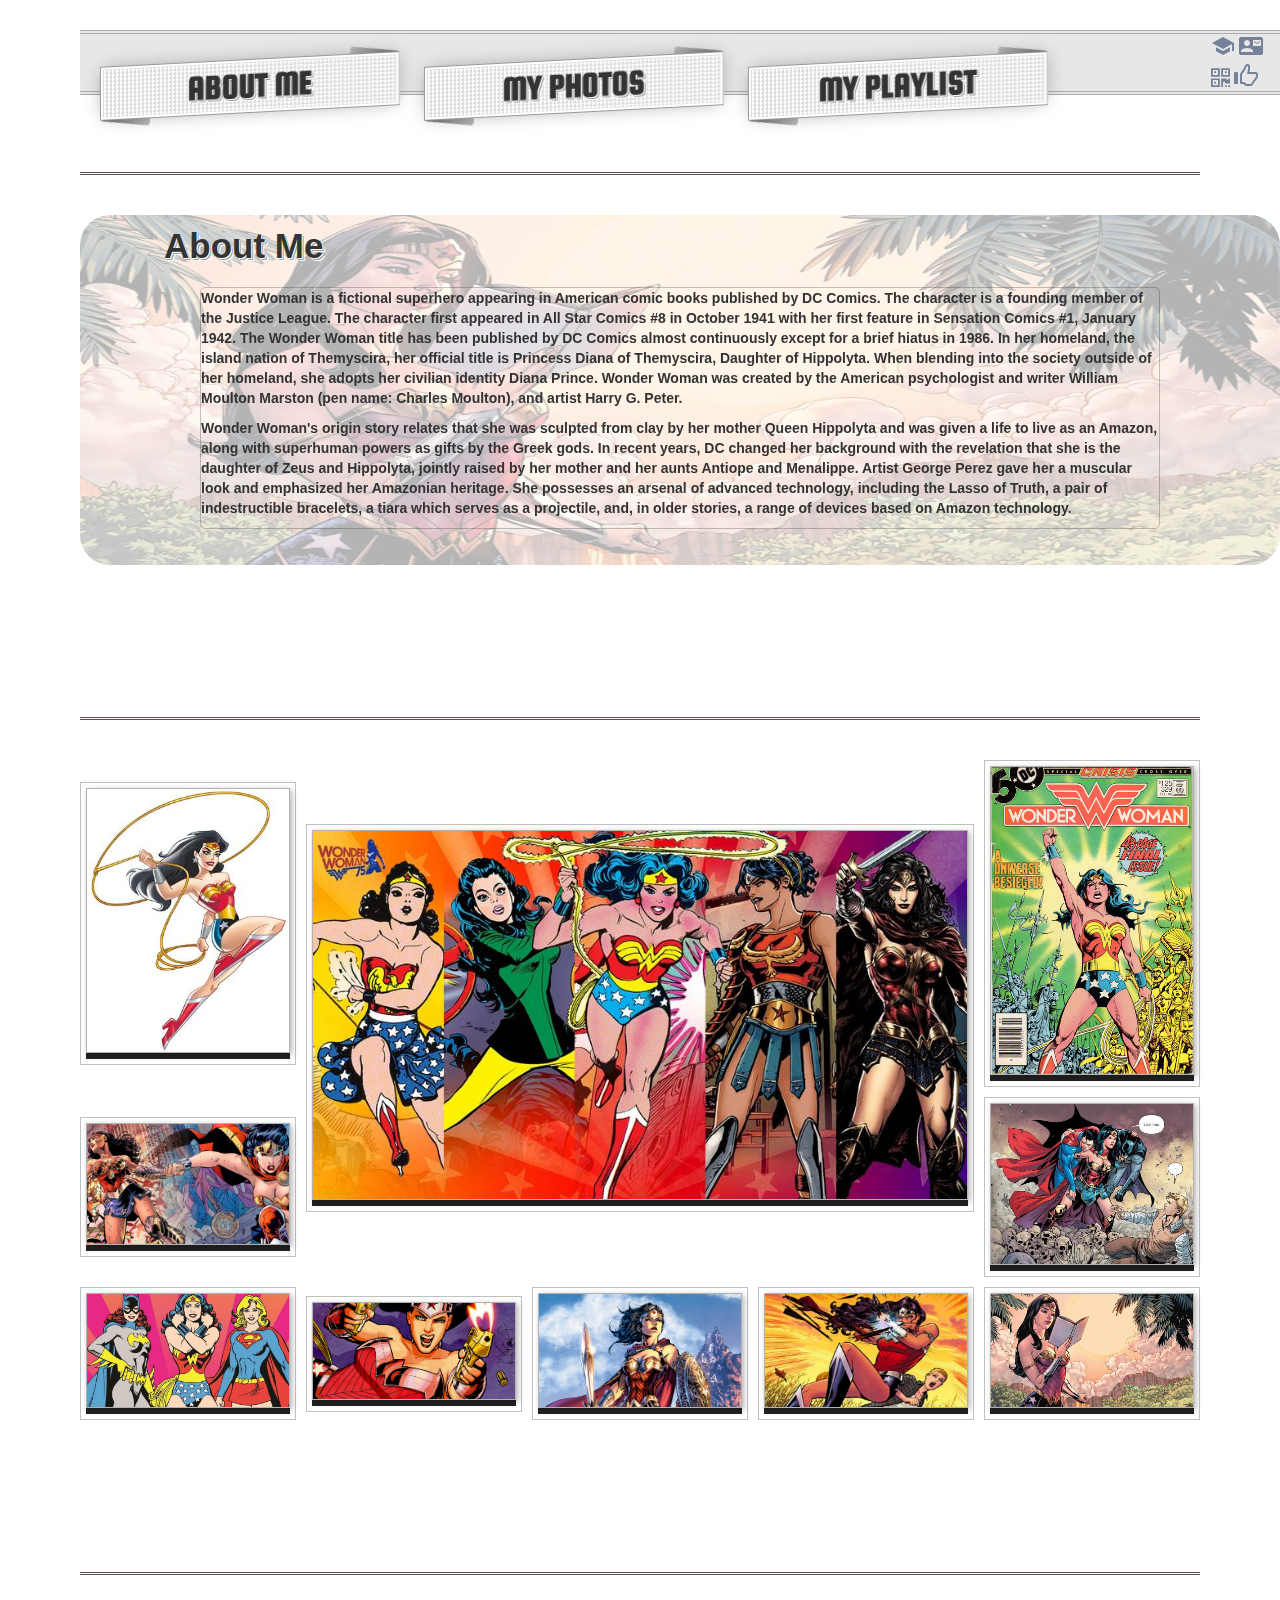
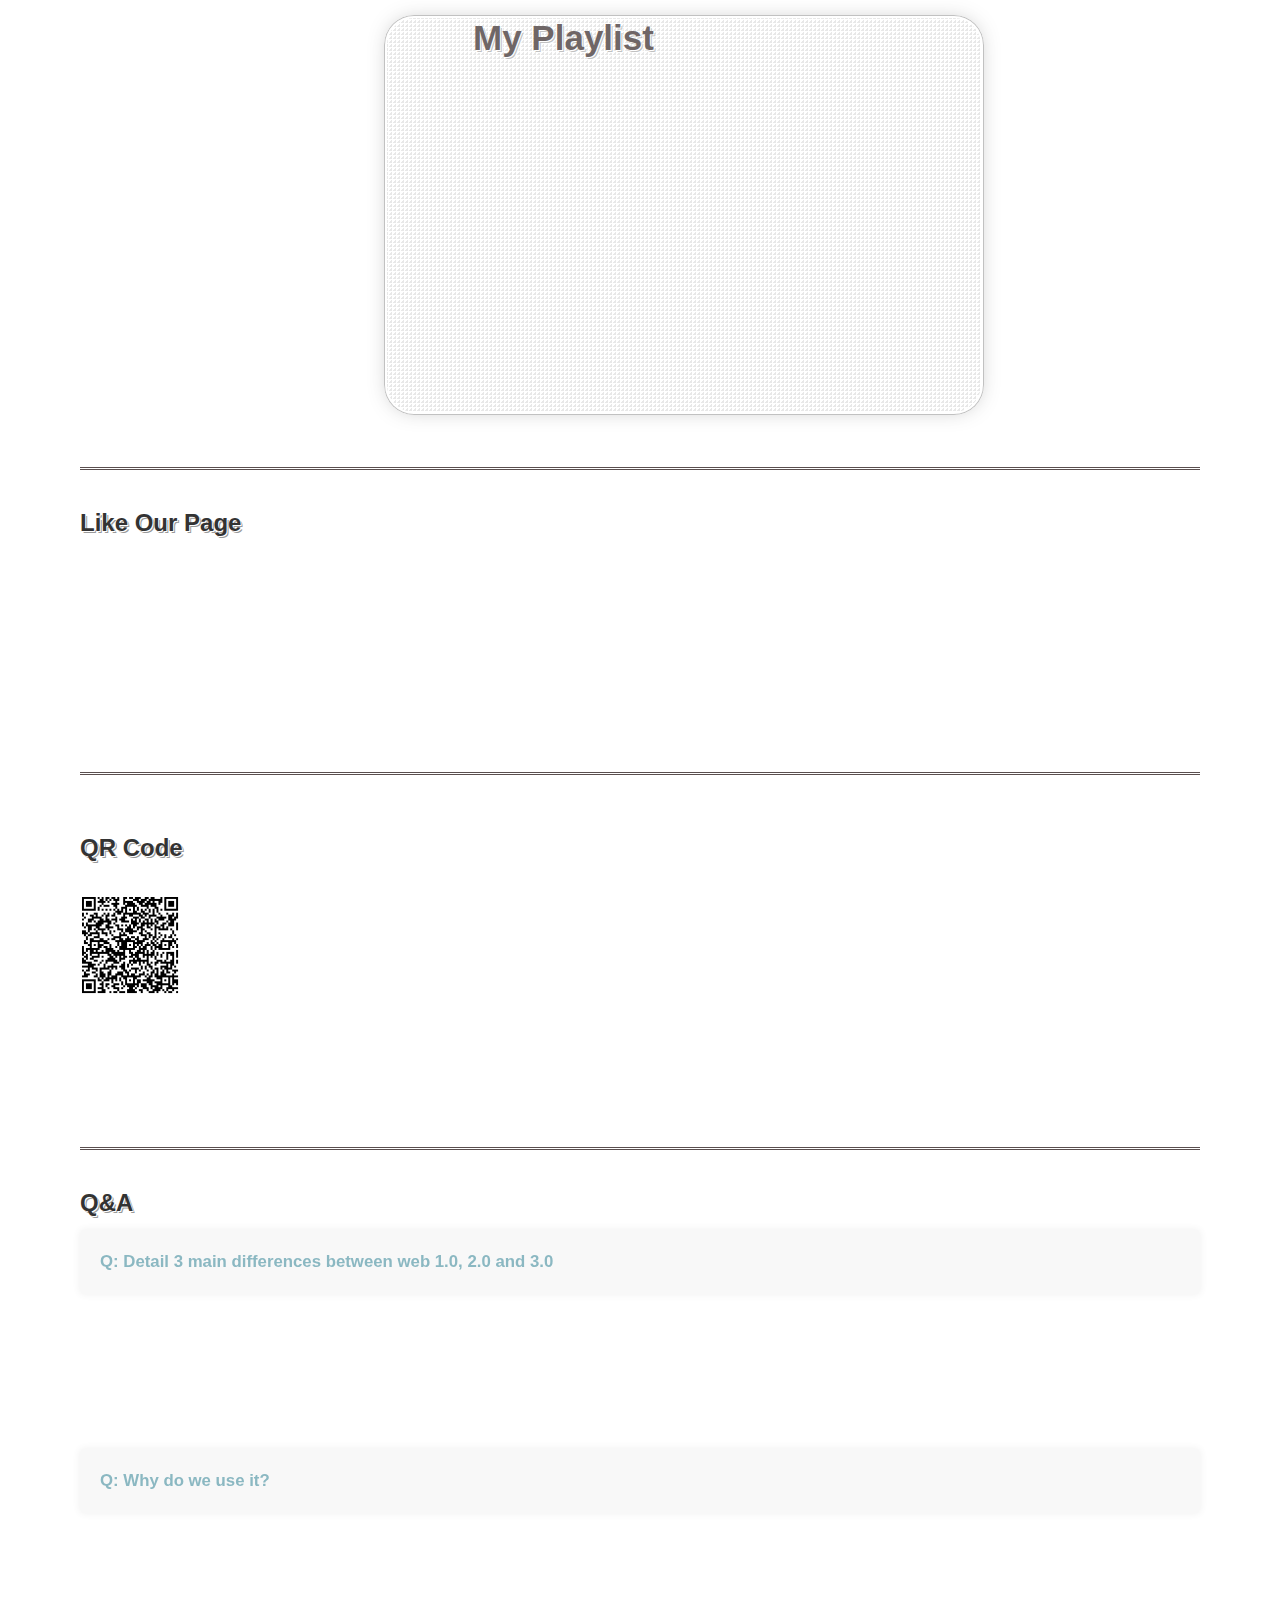
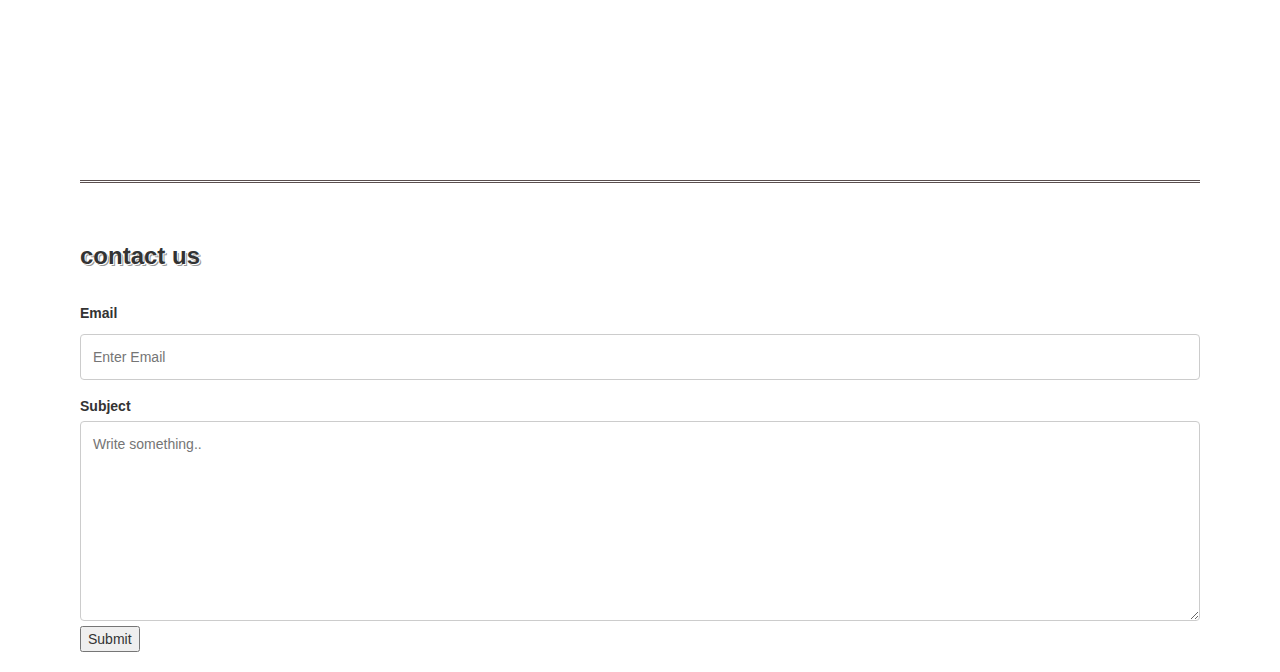
==== WW svivot.html @ ef7c27b9 "Add files via upload" ====
<!DOCTYPE html>
<html>
<head>
<link rel="stylesheet" type="text/css" href="style.css" />
<link rel="stylesheet" href="https://fonts.googleapis.com/icon?family=Material+Icons">
<link rel="stylesheet" href="https://maxcdn.bootstrapcdn.com/bootstrap/3.3.7/css/bootstrap.min.css">
<link rel="stylesheet" href="https://cdnjs.cloudflare.com/ajax/libs/font-awesome/4.7.0/css/font-awesome.min.css">
</head>
<body>
  
<span>
    <ul id="menu">
        <span id="menu-headers">
            <li><a href="#about">About Me</a></li>
            <li><a href="#photos">My Photos</a></li>
            <li><a href="#playlist">My Playlist</a></li>
        </span>
        <span id="menu-icons"> 
 
                    <li><a href="#spa"><i class="medium material-icons"
                        style="color:rgba(18, 41, 85, 0.534)">school</i></a>
                    <a href="#contact"><i class="medium material-icons" 
                        style="color:rgba(18, 41, 85, 0.534)">contact_mail</i></a></li>

                <li><a href="#qrcoder"><i class="fa fa-qrcode" 
                    style="color:rgba(18, 41, 85, 0.534);font-size:24px"></i></a>
                <a href="#like"><i class="glyphicon glyphicon-thumbs-up" 
                    style="color:rgba(18, 41, 85, 0.534);font-size:24px"></i></a></li>
        </span>
       
    </ul>
</span>

<section id="about" class="section">
                <br/>
                <hr>
                <br/>
<div class="image" style="height:350px;width:1200px">
        <img src="about.png" alt="wonder women reading">
        <h1>About Me</h1>
        <div class="middle">
                <p>Wonder Woman is a fictional superhero appearing in American comic books published by DC Comics. The character is a founding member of the Justice League. The character first appeared in All Star Comics #8 in October 1941 with her first feature in Sensation Comics #1, January 1942. The Wonder Woman title has been published by DC Comics almost continuously except for a brief hiatus in 1986. In her homeland, the island nation of Themyscira, her official title is Princess Diana of Themyscira, Daughter of Hippolyta. When blending into the society outside of her homeland, she adopts her civilian identity Diana Prince.
                      Wonder Woman was created by the American psychologist and writer William Moulton Marston (pen name: Charles Moulton), and artist Harry G. Peter. 
                </p>
                <p>Wonder Woman's origin story relates that she was sculpted from clay by her mother Queen Hippolyta and was given a life to live as an Amazon, along with superhuman powers as gifts by the Greek gods. In recent years, DC changed her background with the revelation that she is the daughter of Zeus and Hippolyta, jointly raised by her mother and her aunts Antiope and Menalippe. 
                   Artist George Perez gave her a muscular look and emphasized her Amazonian heritage. She possesses an arsenal of advanced technology, including the Lasso of Truth, a pair of indestructible bracelets, a tiara which serves as a projectile, and, in older stories, a range of devices based on Amazon technology.</p>
        </div>     
</div>

</section>

<section id="photos" class="section">
        <br/>
        <hr>
        <br/>
        <div class="grid">
                <figure>
                        <img src="WW.jpg"
                             alt="ww1">
                        <figcaption></figcaption>
                </figure>
                <figure>
                        <img src="WW (1).jpg"
                             alt="ww3">
                        <figcaption></figcaption>
                </figure>  
                <figure>
                        <img src="ww-vol-1-329.jpg"
                        alt="ww2">
                        <figcaption></figcaption>      
                </figure>
                 
                <figure>
                        <img src="wonderwoman-2.jpg"
                             alt="ww3">
                        <figcaption></figcaption>
                </figure>   
                <figure>
                        <img src="czsGS.jpg"
                             alt="ww1">
                        <figcaption></figcaption>
                </figure>
                <figure>
                        <img src="dcwomens1_LargeWide.jpg"
                        alt="ww2">
                        <figcaption></figcaption>      
                </figure>
                 
                <figure>
                        <img src="GalleryChar_1900x900_WW8_52ab8f656e8b93.53907551.jpg"
                             alt="ww3">
                        <figcaption></figcaption>
                </figure>   
                 <figure>
                        <img src="wonder-woman-75th-anniversary.jpg"
                        alt="ww2">
                        <figcaption></figcaption>      
                </figure>
                <figure>
                        <img src="wonder-woman-new-52.jpg"
                             alt="ww3">
                        <figcaption></figcaption>
                </figure> 
                <figure>
                        <img src="about.png"
                             alt="ww3">
                        <figcaption></figcaption>
                </figure> 
        </div> 
</section>

<section id="playlist" class="section">
        <br/>
        <hr>
        <br/>
        <div class="back size">
                    <div style="position:absolute; top:12%; left: 9%">
                            <h2>My Playlist</h2>
                            <iframe width="500" height="300" src="https://www.youtube.com/embed/puEi1ZFPwFo" 
                            frameborder="0" allow="accelerometer; autoplay; encrypted-media; gyroscope; picture-in-picture" allowfullscreen></iframe>
        </div>
        </div>  
        <br/>
        <br/>
        <br/>
        <br/>
        <br/>
        <br/>
        <br/>
        <br/>
        <br/>
        <br/>
        <br/>
        <br/>
        <br/>
        <br/>
        <br/>
        <br/>   
</section>

<section id="like" class="section">
        <hr>
        <h3>Like Our Page</h3>
        <br/>
        <br/>
        <br/>
        <br/>
        <iframe src="https://www.facebook.com/plugins/like.php?href=https%3A%2F%2Fwww.facebook.com%2Fwonderwoman%2F&width=51&layout=button&action=like&size=small&show_faces=true&share=false&height=65&appId=93760511638" width="51" height="65" style="border:none;overflow:hidden" scrolling="no" frameborder="0" allowTransparency="true" allow="encrypted-media"></iframe>
</section>

<section id="qrcoder" class="section">
                <hr>
                <br/> 
                <h3>QR Code</h3>
                <br/>
        <br/>
        <br/>
        <br/>
        <img src="QA.png"
        alt="qa" style="height: 100px; width: 100px;">         
    
</section>

<section id="spa" class="section">
        <br/>
        <hr>  
        <h3>Q&A</h3>
        <br/>
        <br/>
        <br/>
        <input class="animate" type="radio" name="question" id="q1"/>
        <label class="animate" for="q1">Q: Detail 3 main differences between web 1.0, 2.0 and 3.0
        </label>
        <p class="response animate">A:
                <br/> 1. web 1.0 included static pages mostly read only.
                        web 2.0 is wildly read-write included dynamic content that is responsive to user input. 
                        web 3.0 is more portablw and personal website.
                        <br/>
                 2. web 1.0 included the development of "home page's". web 2.0 included the development of bloges. 
                 web 3.0 included the development of lifestrims and waves blockchain.
                 <br/>
                 3. web 1.0 and 2.0 is using the intelligence between people to create useful information for each other while web 3.0 moves a step forward,
                  the apps thinking on their own and connecting one to the other to provide you with the best result available for you.
                </p>

        <input class="animate" type="radio" name="question" id="q2"/>
        <label class="animate" for="q2">Q: Why do we use it?</label>
        <p class="response animate">A: <br/>In web 1.0 if i would try to search for information about wonder woman 
                i had to search a web directory for it by scrolling through all the sites presented there and go in each that seems relevant.
                <br/>
        in web 3.0 if i would try to search for information about wonder woman the (suppose Google it) the search engiene check for me all relevant sites
                 and will return popular and relevant data according to smart algorithms for retrieving information.
        </p>

</section>

<section id="contact" class="section">
         <hr>
         <br/>  
         <h3>contact us</h3> 
         <br/>
         <br/>
         <br/>
         <br/>
         <form action="action_page.php">
                                                                
        <label for="email"><b>Email</b></label>
         <input type="text" placeholder="Enter Email" name="email" required>
                                                                                
         <label for="subject">Subject</label>
         <textarea id="subject" name="subject" placeholder="Write something.." style="height:200px"></textarea>
                                                                
        <input type="button" value="Submit">
                                                                
        </form> 
</section>


<script type="text/javascript">
$(function(){
  $("#nav a").click(function(e){
    e.preventDefault();
    $('html,body').scrollTo(this.hash,this.hash); 
  });
});
</script>
<script type="text/javascript">
 $(document).scroll(function() {
    $('#menu').toggle($(this).scrollTop()>1000)
 });​
 </script>
</body>
</html>
---- style.css ----
@import url(https://fonts.googleapis.com/css?family=Squada+One);
body {
  padding: 20px 80px;
  background: #eee url(https://subtlepatterns.com/patterns/extra_clean_paper.png);
}

#menu {
  width: 100%;
  height: 65px;
  list-style: none;
  margin: 10px 0 0 0; 
  padding: 25px 10px;
  border-top: 4px double #AAA;
  border-bottom: 4px double #AAA;
  position: fixed;
  text-align: left;
	background: rgba(161, 161, 161, 0.25);
	z-index: 1;
}

#menu-headers li {
  display: inline-block;
  width: 300px;
  margin: 0px 10px;
  position: relative;
  -webkit-transform: skewy(-3deg);
  -webkit-backface-visibility: hidden;
  -webkit-transition: 200ms all;
}
#menu-headers li a {
  text-transform: uppercase;
  font-family: 'Squada One', cursive;
  font-weight: 800;
  display: block;
  
  padding: 2px 10px;
  color: #333;
  font-size: 35px;
  text-align: center;
  text-decoration: none;
  position: relative;
  z-index: 1;
  background: #FFF;
  text-shadow: 
		1px 1px 0px #FFF, 
		2px 2px 0px #999,
		3px 3px 0px #FFF;
	background-image: -webkit-linear-gradient(top, transparent 25%);
	-webkit-transition: 1s all;
	background-image: -webkit-linear-gradient(left top, 
		transparent 50%, transparent 50%, 
		rgba(0,0,0,.15) 25%, rgba(0,0,0,.15) 25%, 
		transparent 25%, transparent 25%, 
		rgba(0,0,0,.15) 25%);
  background-size: 4px 4px;
	box-shadow: 
		0 0 0 1px rgba(0,0,0,.4) inset, 
		0 0 20px -5px rgba(0,0,0,.4),
		0 0 0px 3px #FFF inset;
}
#menu-headers li:hover {
	width: 203px;
	margin: 0 -5px;
}
#menu-headers a:hover {
  color: #00a38d;
}
#menu-headers li:after,
#menu-headers li:before {
  content: '';
  position: absolute;
  width: 50px;
  height: 100%;
  background: #BBB;
  -webkit-transform: skewY(8deg);
  x-index: -3;
	border-radius: 4px;
}
#menu-headers li:after {
	background-image: -webkit-linear-gradient(left, transparent 0%, rgba(0,0,0,.4) );
  right: 0;
  top: -4px; 
}
#menu-headers li:before {
  left: 0;
  bottom: -4px;
  background-image: -webkit-linear-gradient(right, transparent 0%, rgba(0,0,0,.4) );
}
#menu-icons{
	margin-left: 89%;
	margin-top: -79px;
	display: block;
}

section hr{
	border-top: 3px double #5a4f4f;
	z-index: 1;
}

.middle{
	position: absolute;
	top:55%;
	left: 50%;
	width: 80% ;
	z-index: 2;
	font-weight: bolder ;
	font-family: 'Gill Sans', 'Gill Sans MT', Calibri, 'Trebuchet MS', sans-serif;
	transform:translate(-50%,-50%);
	-ms-transform:translate(-50%,-50%);
	border: 1px solid rgb(0, 0, 0, 0.22);
	border-radius: 5px;
}

.image{
	position: relative;
}
	
.image h1{
    position: absolute;
    top: 7%;
    left: 7%;
    right: 0;
    font-size: 20px;
    width: 100%;
    height: 26px;
    padding: 0;
    margin: 0;
    margin-top: -13px; /* 1/2 height */
	font-weight: 800!important;
	color: #333;
	font-size: 35px;
	text-shadow: 
			1px 1px 0px #FFF, 
			2px 2px 0px #999,
			3px 3px 0px #FFF;
}
.image img{
    width: 100%;
    height: 100%;
    position: absolute;
	border-radius: 30px;
	opacity: 0.3;
}

.grid figure {
	border: thin #c0c0c0 solid;
	position:relative;
  	 display: inline-block;
   	padding:10px;
    flex-flow: column;
    padding: 5px;
    max-width: 220px;
    margin: auto;
}

.grid figcaption {
    background-color: #222;
    color: #fff;
    font: italic smaller sans-serif;
    padding: 3px;
    text-align: center;
}

.grid { 
	display: grid;
	grid-template-columns: repeat(5, 1fr);
	grid-gap: 10px;
	align-items: start;
	justify-items: center;
	}

  .grid figure img {
	border: 1px solid rgba(0,0,0,0.3);
	box-shadow: 2px 2px 6px 0px rgba(0,0,0,0.3);
	max-width: 100%;
  }
  .grid figure img:hover {
	border: 4px solid rgba(0,0,0,0.3);
	height: 200%;
	width: 200%;
	border-radius: 25px;
  }
  .grid figure:nth-child(2) {
	grid-column: span 3;
	grid-row: span 2;
	max-width: 100%;
  }
  .back{
	background: #FFF;
	text-shadow: 
		  1px 1px 0px #FFF, 
		  2px 2px 0px #999,
		  3px 3px 0px #FFF;
	  background-image: -webkit-linear-gradient(top, transparent 25%);
	  -webkit-transition: 1s all;
	  background-image: -webkit-linear-gradient(left top, 
		  transparent 50%, transparent 50%, 
		  rgba(0,0,0,.15) 25%, rgba(0,0,0,.15) 25%, 
		  transparent 25%, transparent 25%, 
		  rgba(0,0,0,.15) 25%);
	background-size: 4px 4px;
	  box-shadow: 
		  0 0 0 1px rgba(0,0,0,.4) inset, 
		  0 0 20px -5px rgba(0,0,0,.4),
		  0 0 0px 3px #FFF inset;
  }
  .size{
	width:600px;
	 height:400px;
	  opacity: 0.6;
	   position: absolute; 
	   left: 30%; 
	   border-radius: 30px;
	}
	
	#playlist div h2{
		position: absolute;
		bottom: 106%;
    left: 7%;
    right: 0;
    font-size: 20px;
    width: 100%;
    height: 26px;
    padding: 0;
    margin: 0;
    margin-top: -13px; /* 1/2 height */
	font-weight: 800!important;
	color: rgb(17, 2, 2);
	font-size: 35px;
	text-shadow: 
			1px 1px 0px #FFF, 
			2px 2px 0px #999,
			3px 3px 0px #FFF;
	opacity: 1!important;
	}
	
	.animate{
		transition: all .3s;
	}
	
	input[name=question]{
			display: none;
	}
	input[name=question] + label{
			position: relative;
			display: block;
			padding: 20px 20px;
			font-size: 1.2em;
			cursor: pointer;
			background: rgba(246, 246, 246, 1);
			color: #5a9aa8;
			z-index: 2;
			box-shadow: 0 0 10px rgba(0,0,0,.1);
			border-radius: 3px;
			opacity: 0.7;
	}
	.response{
		position: relative;
	  background-image: -webkit-linear-gradient(top, transparent 25%);
	  -webkit-transition: 1s all;
	  background-image: -webkit-linear-gradient(left top, 
		  transparent 50%, transparent 50%, 
		  rgba(0,0,0,.15) 25%, rgba(0,0,0,.15) 25%, 
		  transparent 25%, transparent 25%, 
		  rgba(0,0,0,.15) 25%);
			background-size: 4px 4px;
			color: #222;
			padding: 10px 20px;
			-webkit-transform: translate3d(0,-40px, 0) rotate(-.5deg);
			z-index: 1;
			box-shadow: 0 0 10px rgba(0,0,0,.1);
			opacity: 0;
			border-radius: 3px;
	}
	
	input[name=question]:checked + label{
			color: #000000;
	}

	input[name=question]:checked + label + .response{
			opacity: 1;
			visibility: visible;
			padding: 10px 20px;
			-webkit-transform: translate3d(0, 0, 0) rotate(0deg);
			-webkit-filter: blur(0px);
			margin-bottom: 20px;
			color: rgb(0, 0, 0);
	}
	
	.fixed-height{
			height: 50px;
			overflow: hidden;
			opacity: 1 !important;
	}

	/* Style inputs with type="text", select elements and textareas */
input[type=text], select, textarea {
  width: 100%; /* Full width */
  padding: 12px; /* Some padding */  
  border: 1px solid #ccc; /* Gray border */
  border-radius: 4px; /* Rounded borders */
  box-sizing: border-box; /* Make sure that padding and width stays in place */
  margin-top: 6px; /* Add a top margin */
  margin-bottom: 16px; /* Bottom margin */
  resize: vertical /* Allow the user to vertically resize the textarea (not horizontally) */
}

/* Style the submit button with a specific background color etc */
input[type=submit] {
  background-color: #5a9aa8;
  color: rgb(0, 0, 0);
  padding: 12px 20px;
  border: none;
  border-radius: 4px;
}
 h3{
	position: absolute;
	width: 100%;
	height: 26px;
	margin-top: -45px; 
font-weight: 800!important;
color: rgb(17, 2, 2);
font-size: 35px;
text-shadow: 
		1px 1px 0px #FFF, 
		2px 2px 0px #999,
		3px 3px 0px #FFF;
}
section{
	padding-top: 10%;
	z-index: 0;
}
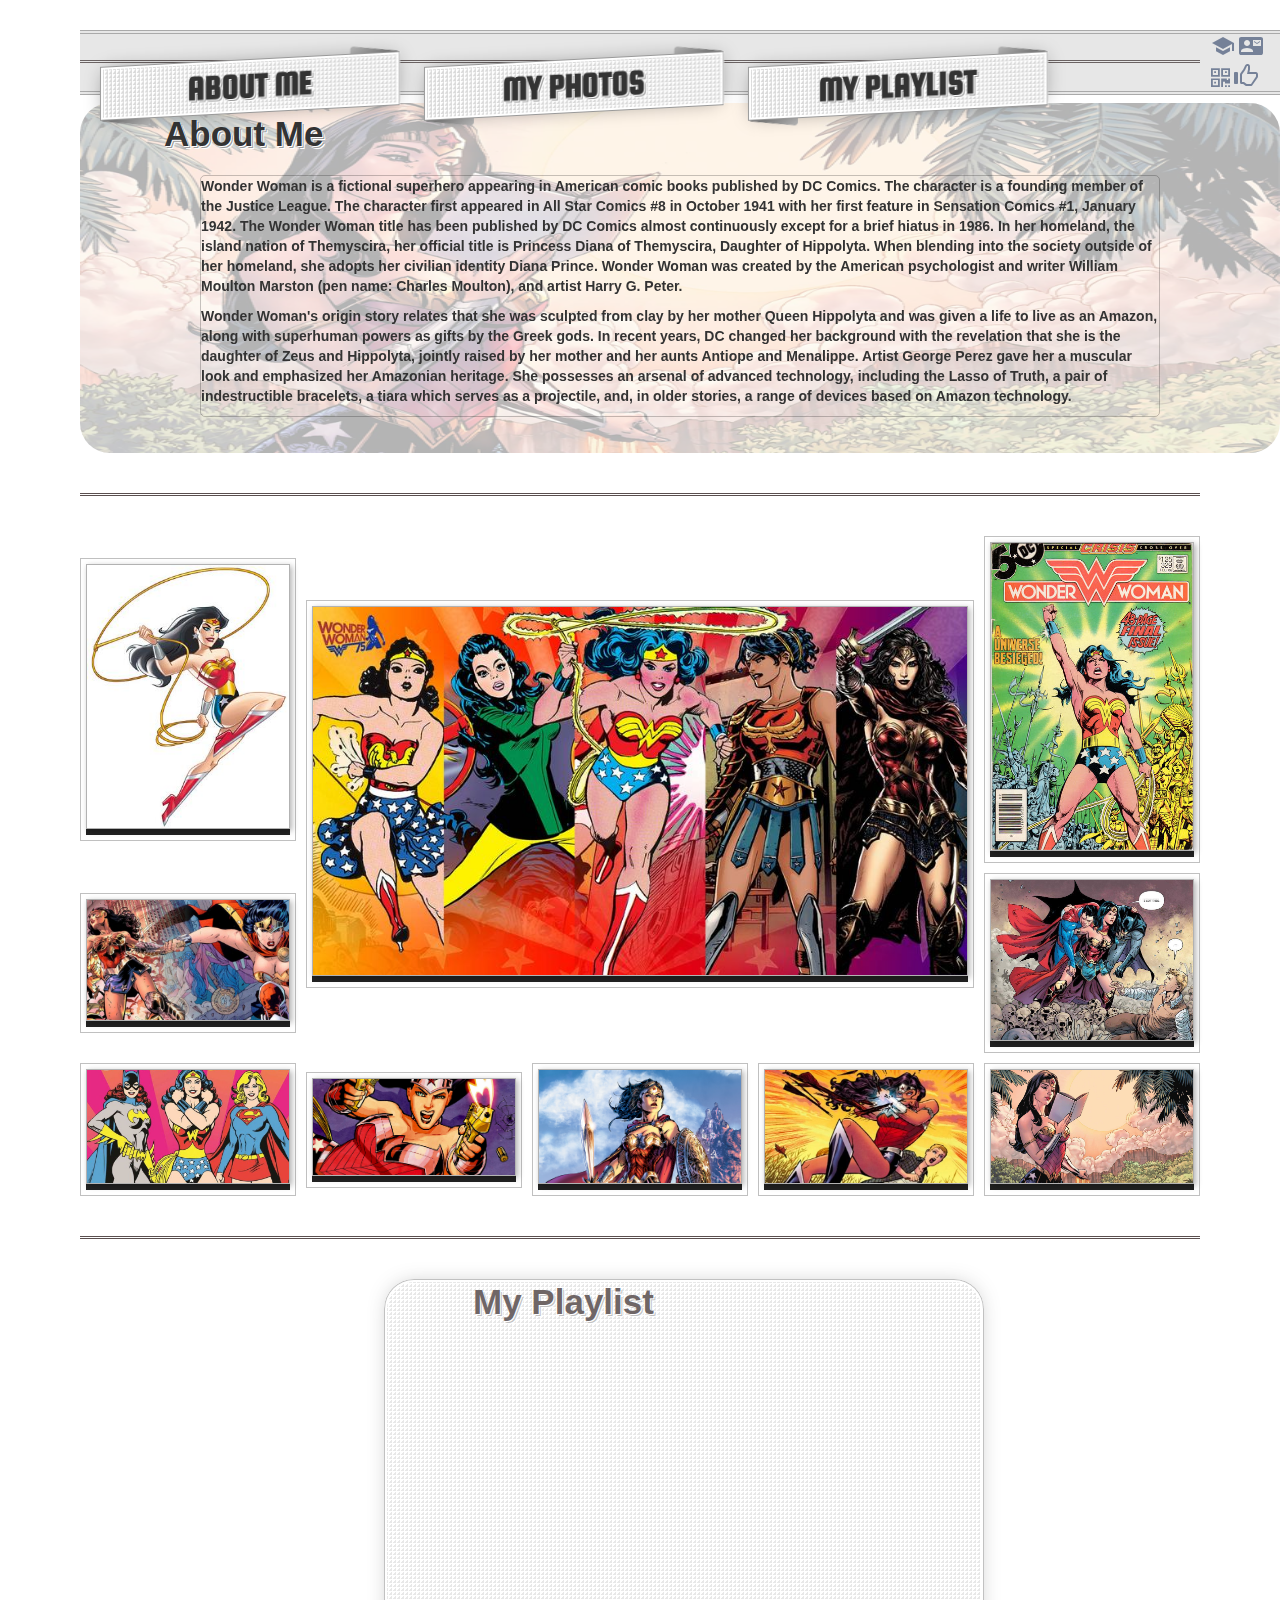
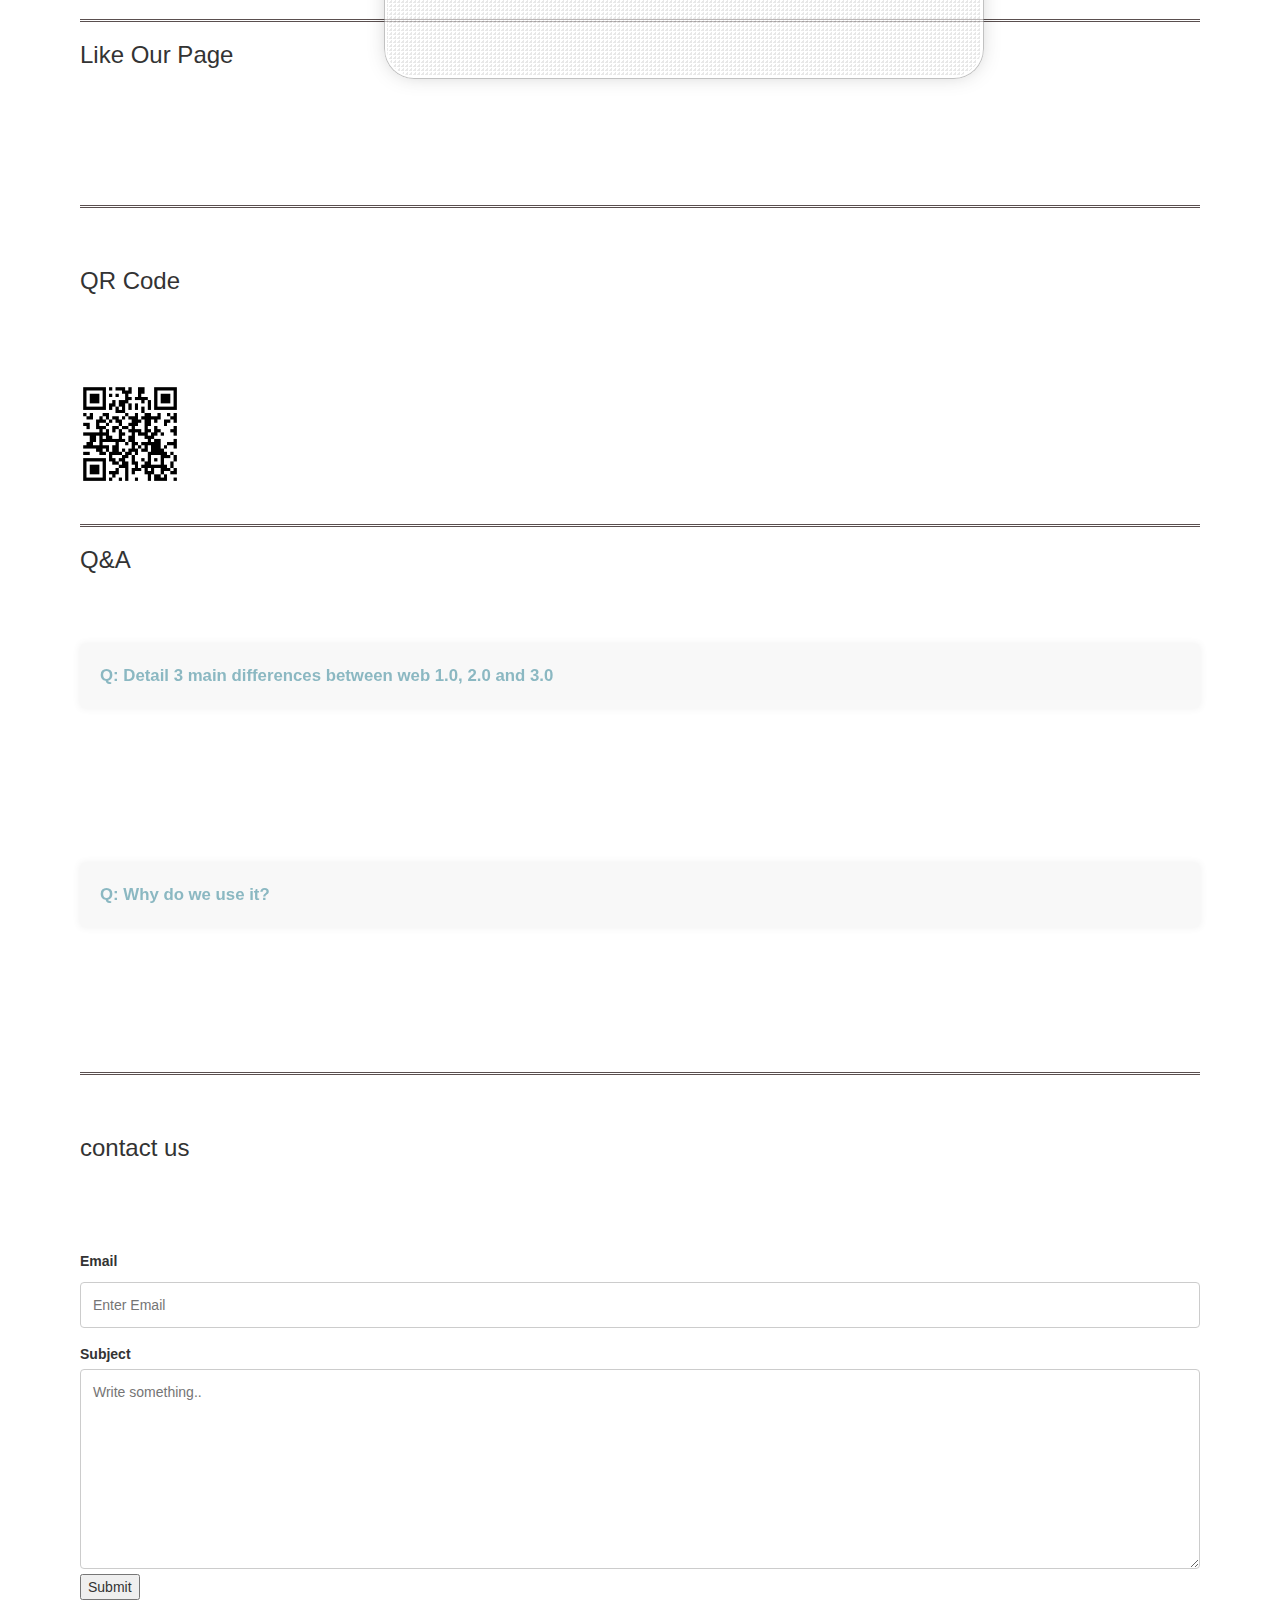
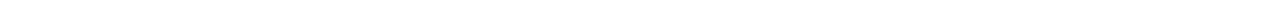
==== commit a028c6f9: "Add files via upload" ====
--- a/WW svivot.html
+++ b/WW svivot.html
@@ -145,7 +145,7 @@
         <br/>
         <br/>
         <br/>
-        <iframe src="https://www.facebook.com/plugins/like.php?href=https%3A%2F%2Fwww.facebook.com%2Fwonderwoman%2F&width=51&layout=button&action=like&size=small&show_faces=true&share=false&height=65&appId=93760511638" width="51" height="65" style="border:none;overflow:hidden" scrolling="no" frameborder="0" allowTransparency="true" allow="encrypted-media"></iframe>
+        <iframe src="https://www.facebook.com/plugins/like.php?href=https%3A%2F%2Fanastasiakova.github.io%2FsvivotWW%2F&width=61&layout=button_count&action=like&size=small&show_faces=true&share=false&height=21&appId=93760511638" width="61" height="21" style="border:none;overflow:hidden" scrolling="no" frameborder="0" allowTransparency="true" allow="encrypted-media"></iframe>
 </section>
 
 <section id="qrcoder" class="section">
--- a/style.css
+++ b/style.css
@@ -294,19 +294,16 @@
 			opacity: 1 !important;
 	}
 
-	/* Style inputs with type="text", select elements and textareas */
 input[type=text], select, textarea {
-  width: 100%; /* Full width */
-  padding: 12px; /* Some padding */  
-  border: 1px solid #ccc; /* Gray border */
-  border-radius: 4px; /* Rounded borders */
-  box-sizing: border-box; /* Make sure that padding and width stays in place */
-  margin-top: 6px; /* Add a top margin */
-  margin-bottom: 16px; /* Bottom margin */
-  resize: vertical /* Allow the user to vertically resize the textarea (not horizontally) */
-}
-
-/* Style the submit button with a specific background color etc */
+  width: 100%; 
+  padding: 12px;  
+  border: 1px solid #ccc; 
+  border-radius: 4px; 
+  box-sizing: border-box; 
+  margin-top: 6px; 
+  margin-bottom: 16px; 
+  resize: vertical 
+
 input[type=submit] {
   background-color: #5a9aa8;
   color: rgb(0, 0, 0);
